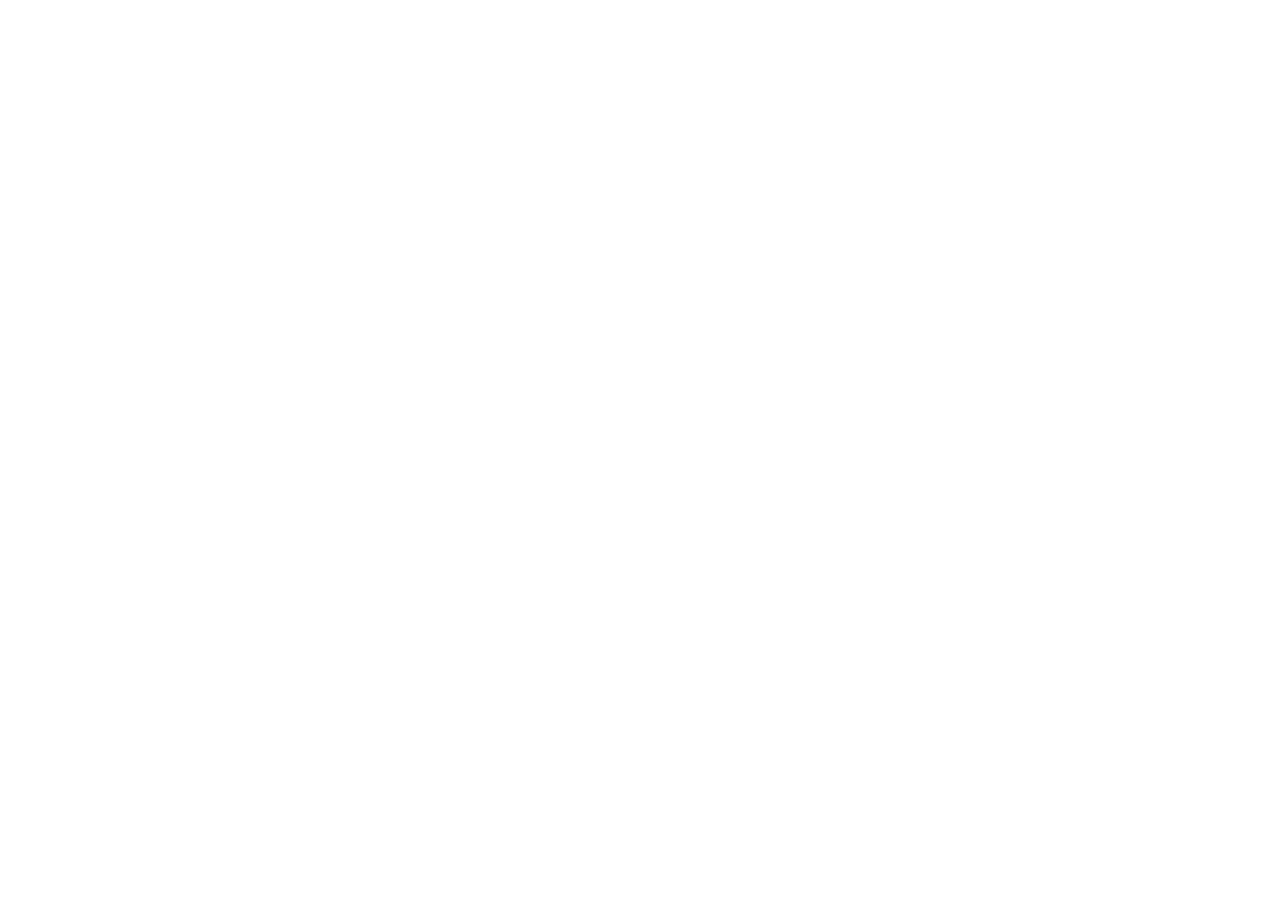
==== index.html @ 7897381d "Basic styling" ====
<!DOCTYPE html>
<html>
  <head>
    <title>Seattle Code Camp Schedule</title>
    <link href="main.css" rel="stylesheet"/>
    <meta name="viewport" content="initial-scale=1.0, width=device-width" />
  </head>
  <body ng-app="app">
    <div ng-view />    
    <script type="text/javascript" src="bower_components/angular/angular.min.js"></script>
    <script type="text/javascript" src="bower_components/angular-route/angular-route.min.js"></script>
    <script type="text/javascript" src="app/app.js"></script>
    <script type="text/javascript" src="app/sessionsController.js"></script>
  </body>
</html>
---- main.css ----
.time{
  padding:10px;
  border:1px solid blue;
  float:left;
}
.sessions{
  float:left;
  clear:left;
}
.sessions li{
  margin-bottom:10px;
  list-style:none;
}
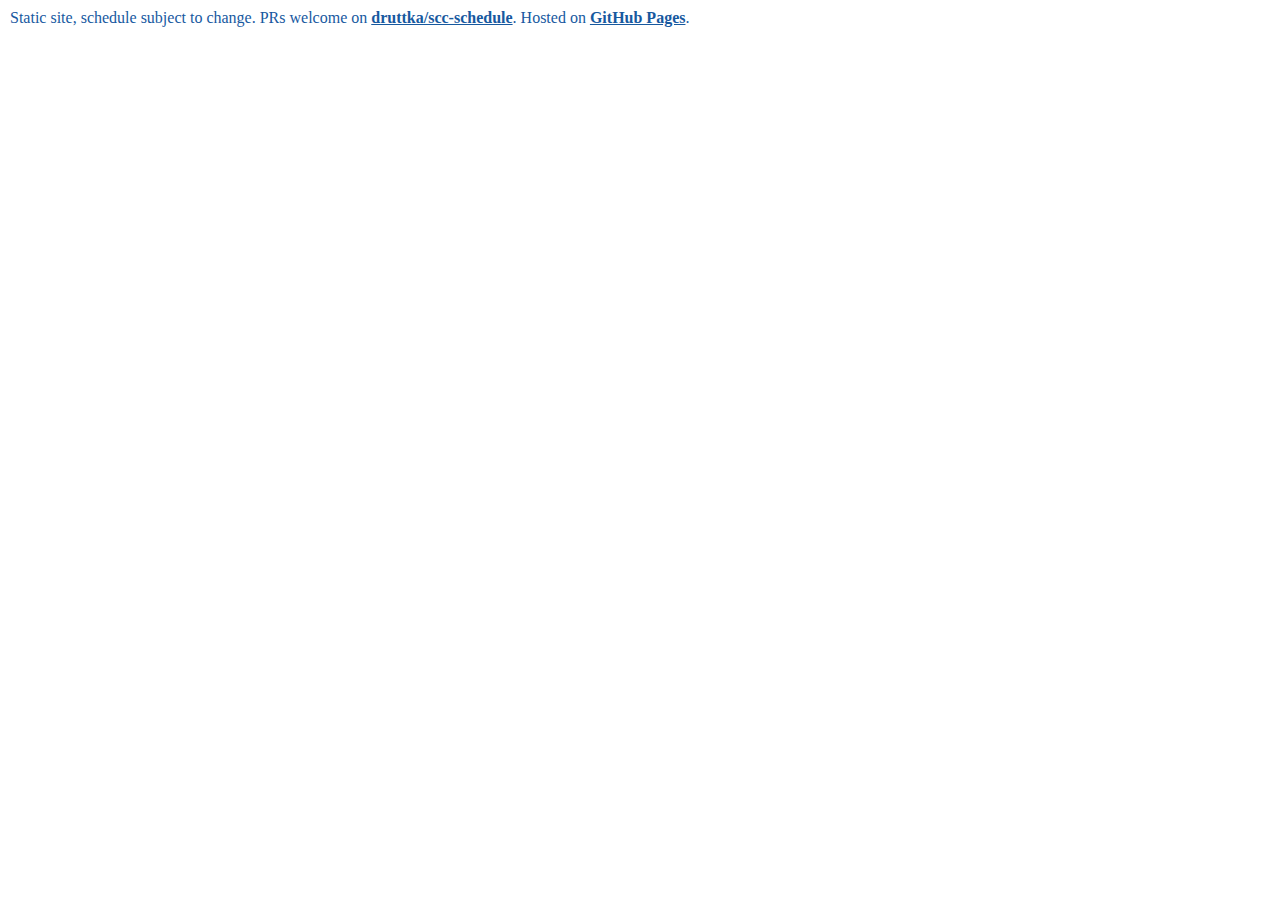
==== commit da3635e4: "Add footer" ====
--- a/index.html
+++ b/index.html
@@ -6,7 +6,10 @@
     <meta name="viewport" content="initial-scale=1.0, width=device-width" />
   </head>
   <body ng-app="app">
-    <div ng-view />    
+    <div ng-view></div>    
+    <footer>
+      Static site, schedule subject to change. PRs welcome on <a href="https://github.com/druttka/scc-schedule">druttka/scc-schedule</a>. Hosted on <a href="https://pages.github.com">GitHub Pages</a>.
+    </footer>
     <script type="text/javascript" src="bower_components/angular/angular.min.js"></script>
     <script type="text/javascript" src="bower_components/angular-route/angular-route.min.js"></script>
     <script type="text/javascript" src="app/app.js"></script>
--- a/main.css
+++ b/main.css
@@ -1,13 +1,97 @@
+/* http://meyerweb.com/eric/tools/css/reset/ 
+   v2.0 | 20110126
+      License: none (public domain)
+      */
+
+html, body, div, span, applet, object, iframe,
+h1, h2, h3, h4, h5, h6, p, blockquote, pre,
+a, abbr, acronym, address, big, cite, code,
+del, dfn, em, img, ins, kbd, q, s, samp,
+small, strike, strong, sub, sup, tt, var,
+b, u, i, center,
+dl, dt, dd, ol, ul, li,
+fieldset, form, label, legend,
+table, caption, tbody, tfoot, thead, tr, th, td,
+article, aside, canvas, details, embed, 
+figure, figcaption, footer, header, hgroup, 
+menu, nav, output, ruby, section, summary,
+time, mark, audio, video {
+	margin: 0;
+	padding: 0;
+	border: 0;
+	font-size: 100%;
+	font: inherit;
+	vertical-align: baseline;
+}
+
+/* HTML5 display-role reset for older browsers */
+article, aside, details, figcaption, figure, 
+footer, header, hgroup, menu, nav, section {
+	display: block;
+}
+body {
+	line-height: 1;
+}
+ol, ul {
+	list-style: none;
+}
+blockquote, q {
+	quotes: none;
+}
+blockquote:before, blockquote:after,
+q:before, q:after {
+	content: '';
+	content: none;
+}
+table {
+	border-collapse: collapse;
+	border-spacing: 0;
+}
+
+
+body{
+  color: #17599f;
+}
+
 .time{
   padding:10px;
-  border:1px solid blue;
+  border:2px solid #88e93c;
+  margin:5px 5px;
+  border-radius:0 0 0 10px;
   float:left;
 }
+
 .sessions{
   float:left;
   clear:left;
+  margin:10px;
 }
+
 .sessions li{
   margin-bottom:10px;
   list-style:none;
+  font-size:1.4em;
+  border-top:2px solid #88e93c;
 }
+
+.sessions li:first-child{
+  border-top:none;
+}
+
+.selected{
+  color:#17599f;
+  background-color:#88e93c;
+}
+
+a {
+  color : #17599f;
+  font-weight:600;
+  text-decoration:none;
+}
+footer{
+  margin:10px;
+  clear:left;
+}
+footer a{
+  text-decoration:underline;
+}
